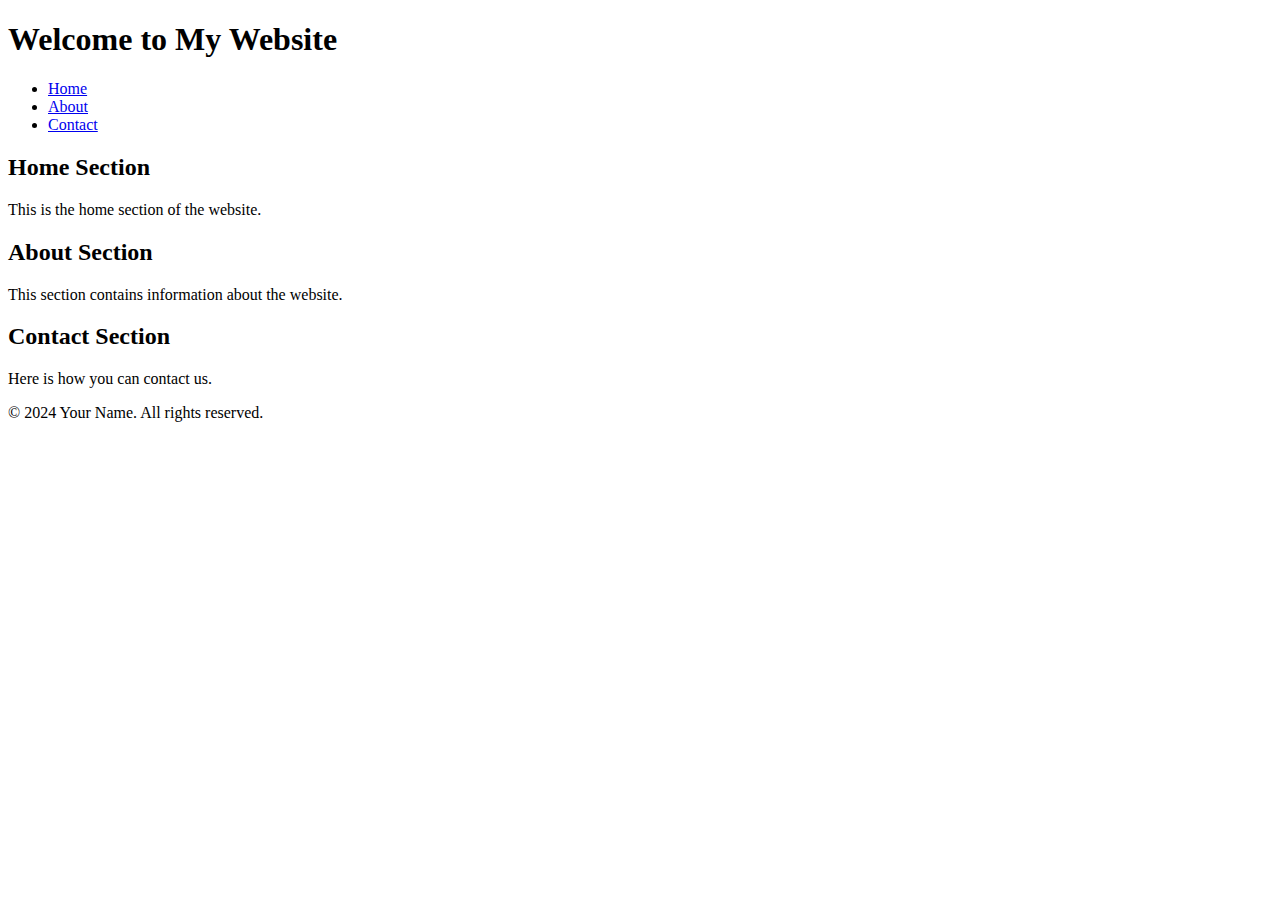
==== index.html @ 4b36ca4b "Update index.html" ====
<!DOCTYPE html>
<html lang="en">
<head>
    <meta charset="UTF-8">
    <meta name="viewport" content="width=device-width, initial-scale=1.0">
    <title>Your Page Title</title>
    <link rel="stylesheet" href="styles.css"> <!-- Link to your CSS file -->
</head>
<body>
    <header>
        <h1>Welcome to My Website</h1>
        <nav>
            <ul>
                <li><a href="#home">Home</a></li>
                <li><a href="#about">About</a></li>
                <li><a href="#contact">Contact</a></li>
            </ul>
        </nav>
    </header>

    <main>
        <section id="home">
            <h2>Home Section</h2>
            <p>This is the home section of the website.</p>
        </section>

        <section id="about">
            <h2>About Section</h2>
            <p>This section contains information about the website.</p>
        </section>

        <section id="contact">
            <h2>Contact Section</h2>
            <p>Here is how you can contact us.</p>
        </section>
    </main>

    <footer>
        <p>&copy; 2024 Your Name. All rights reserved.</p>
    </footer>

    <script src="script.js"></script> <!-- Link to your JavaScript file -->
</body>
</html>
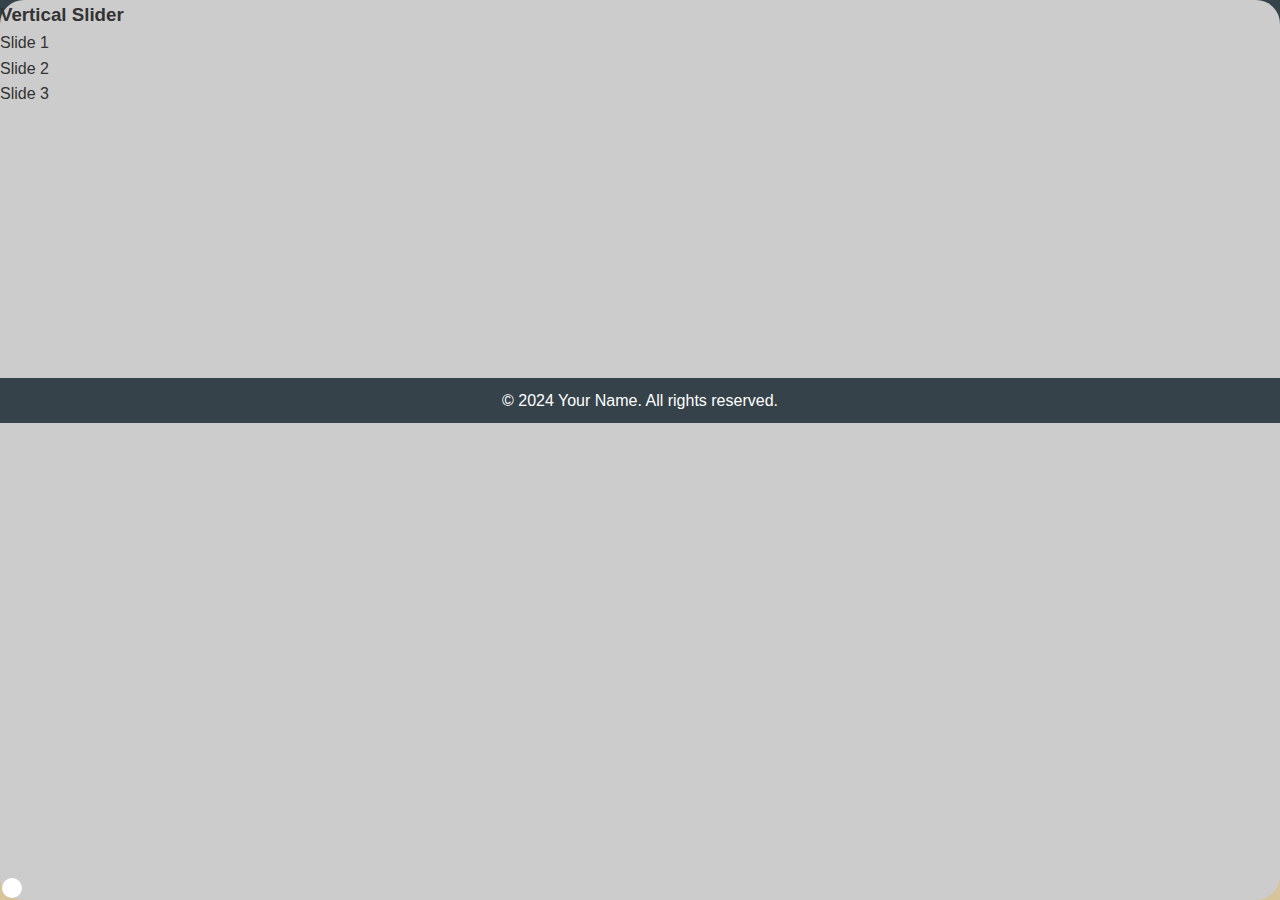
==== commit a8a3e705: "Update index.html" ====
--- a/index.html
+++ b/index.html
@@ -4,7 +4,7 @@
     <meta charset="UTF-8">
     <meta name="viewport" content="width=device-width, initial-scale=1.0">
     <title>Your Page Title</title>
-    <link rel="stylesheet" href="styles.css"> <!-- Link to your CSS file -->
+    <link rel="stylesheet" href="styles.css">
 </head>
 <body>
     <header>
@@ -16,29 +16,38 @@
                 <li><a href="#contact">Contact</a></li>
             </ul>
         </nav>
+        <label class="theme-switch">
+            <input type="checkbox" id="theme-toggle">
+            <span class="slider"></span>
+        </label>
     </header>
 
     <main>
-        <section id="home">
-            <h2>Home Section</h2>
-            <p>This is the home section of the website.</p>
-        </section>
-
-        <section id="about">
-            <h2>About Section</h2>
-            <p>This section contains information about the website.</p>
-        </section>
-
-        <section id="contact">
-            <h2>Contact Section</h2>
-            <p>Here is how you can contact us.</p>
-        </section>
+        <div class="container">
+            <aside class="slider">
+                <!-- Vertical Slider Content -->
+                <h3>Vertical Slider</h3>
+                <div class="slider-content">
+                    <p>Slide 1</p>
+                    <p>Slide 2</p>
+                    <p>Slide 3</p>
+                </div>
+            </aside>
+            <section class="image-gallery">
+                <h2>Image Gallery</h2>
+                <div class="images">
+                    <div class="image-placeholder">Image 1</div>
+                    <div class="image-placeholder">Image 2</div>
+                    <div class="image-placeholder">Image 3</div>
+                </div>
+            </section>
+        </div>
     </main>
 
     <footer>
         <p>&copy; 2024 Your Name. All rights reserved.</p>
     </footer>
 
-    <script src="script.js"></script> <!-- Link to your JavaScript file -->
+    <script src="script.js"></script>
 </body>
 </html>
--- a/styles.css
+++ b/styles.css
@@ -0,0 +1,127 @@
+/* Reset some default browser styles */
+* {
+    margin: 0;
+    padding: 0;
+    box-sizing: border-box;
+}
+
+body {
+    font-family: Arial, sans-serif;
+    line-height: 1.6;
+    background-color: #d8c49b; /* Light brown background */
+    color: #333; /* Text color */
+    transition: background-color 0.3s, color 0.3s;
+}
+
+/* Dark theme styles */
+body.dark-mode {
+    background-color: #7a6a57; /* Darker brown background */
+    color: #f4f4f4; /* Dark theme text color */
+}
+
+header {
+    background: #35424a;
+    color: #ffffff;
+    padding: 20px 0;
+    text-align: center;
+}
+
+nav ul {
+    list-style: none;
+    padding: 0;
+}
+
+nav ul li {
+    display: inline;
+    margin: 0 15px;
+}
+
+nav ul li a {
+    color: #ffffff;
+    text-decoration: none;
+}
+
+/* Main section styles */
+main {
+    padding: 20px;
+}
+
+section {
+    background: #f9e1b2; /* Light yellow background for sections */
+    margin: 20px 0;
+    padding: 20px;
+    border-radius: 8px;
+    box-shadow: 0 2px 5px rgba(0, 0, 0, 0.1);
+    transition: background-color 0.3s, box-shadow 0.3s;
+}
+
+/* Dark theme section styles */
+body.dark-mode section {
+    background: #5a4e3a; /* Darker section background */
+    color: #f4f4f4; /* Dark theme section text color */
+}
+
+/* Footer styles */
+footer {
+    text-align: center;
+    padding: 10px 0;
+    background: #35424a;
+    color: #ffffff;
+    position: relative;
+    bottom: 0;
+    width: 100%;
+}
+
+/* Theme switch styles */
+.theme-switch {
+    display: inline-block;
+    position: relative;
+    width: 50px;
+    height: 24px;
+}
+
+.theme-switch input {
+    opacity: 0;
+    width: 0;
+    height: 0;
+}
+
+.slider {
+    position: absolute;
+    cursor: pointer;
+    top: 0;
+    left: 0;
+    right: 0;
+    bottom: 0;
+    background-color: #ccc;
+    transition: .4s;
+    border-radius: 24px;
+}
+
+.slider:before {
+    position: absolute;
+    content: "";
+    height: 20px;
+    width: 20px;
+    left: 2px;
+    bottom: 2px;
+    background-color: white;
+    border-radius: 50%;
+    transition: .4s;
+}
+
+input:checked + .slider {
+    background-color: #2196F3;
+}
+
+input:checked + .slider:before {
+    transform: translateX(26px);
+}
+
+/* Responsive styles */
+@media (max-width: 600px) {
+    nav ul li {
+        display: block;
+        margin: 10px 0;
+    }
+}
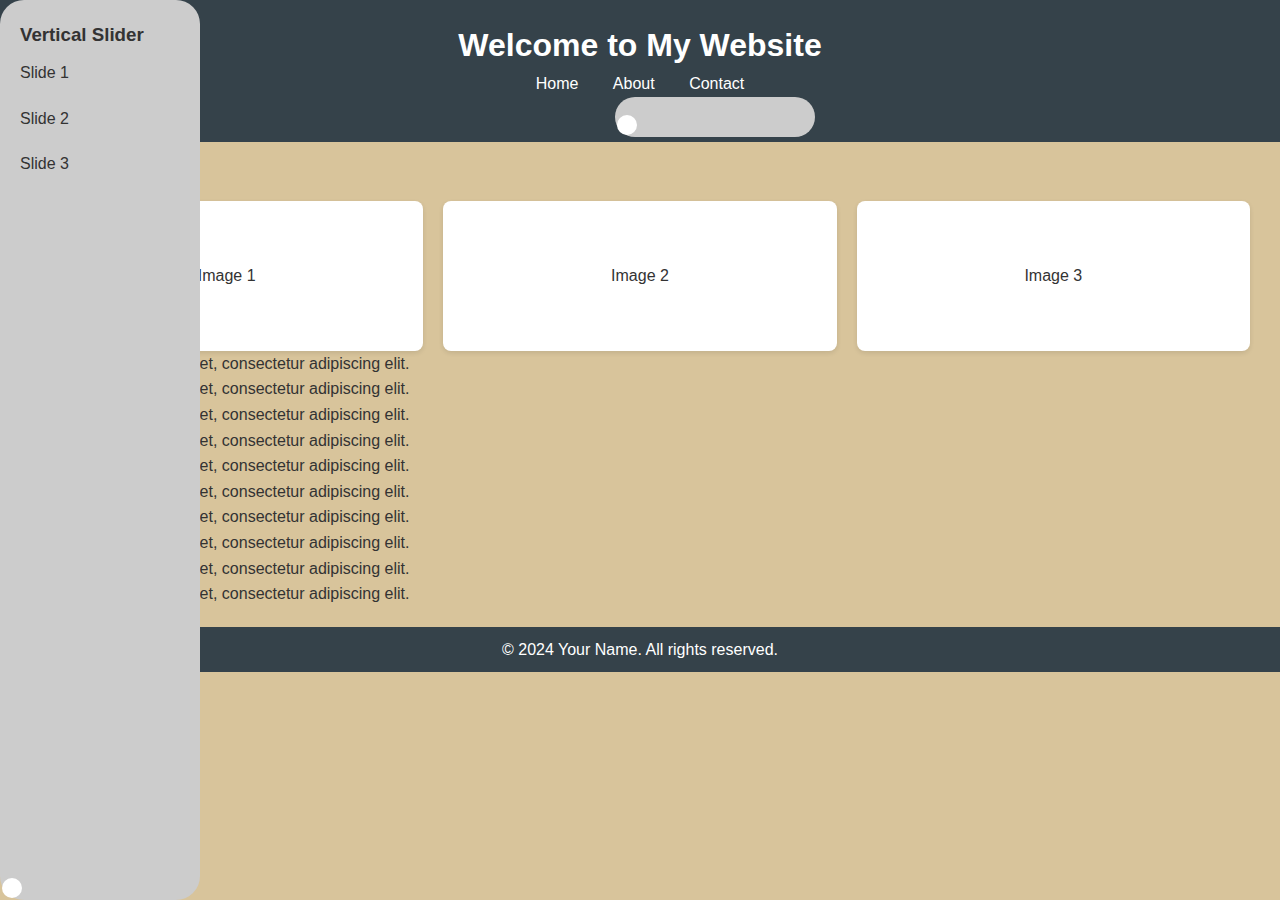
==== commit dfe9e29e: "Update index.html" ====
--- a/index.html
+++ b/index.html
@@ -40,6 +40,19 @@
                     <div class="image-placeholder">Image 2</div>
                     <div class="image-placeholder">Image 3</div>
                 </div>
+                <div class="extra-content">
+                    <!-- Additional content to create scrollable area -->
+                    <p>Lorem ipsum dolor sit amet, consectetur adipiscing elit.</p>
+                    <p>Lorem ipsum dolor sit amet, consectetur adipiscing elit.</p>
+                    <p>Lorem ipsum dolor sit amet, consectetur adipiscing elit.</p>
+                    <p>Lorem ipsum dolor sit amet, consectetur adipiscing elit.</p>
+                    <p>Lorem ipsum dolor sit amet, consectetur adipiscing elit.</p>
+                    <p>Lorem ipsum dolor sit amet, consectetur adipiscing elit.</p>
+                    <p>Lorem ipsum dolor sit amet, consectetur adipiscing elit.</p>
+                    <p>Lorem ipsum dolor sit amet, consectetur adipiscing elit.</p>
+                    <p>Lorem ipsum dolor sit amet, consectetur adipiscing elit.</p>
+                    <p>Lorem ipsum dolor sit amet, consectetur adipiscing elit.</p>
+                </div>
             </section>
         </div>
     </main>
--- a/styles.css
+++ b/styles.css
@@ -13,7 +13,6 @@
     transition: background-color 0.3s, color 0.3s;
 }
 
-/* Dark theme styles */
 body.dark-mode {
     background-color: #7a6a57; /* Darker brown background */
     color: #f4f4f4; /* Dark theme text color */
@@ -41,24 +40,55 @@
     text-decoration: none;
 }
 
-/* Main section styles */
-main {
+/* Main container styles */
+.container {
+    display: flex;
     padding: 20px;
 }
 
-section {
-    background: #f9e1b2; /* Light yellow background for sections */
-    margin: 20px 0;
+/* Vertical slider styles */
+.slider {
+    width: 200px; /* Adjust width as needed */
+    background: #f9e1b2; /* Light yellow */
     padding: 20px;
     border-radius: 8px;
+    margin-right: 20px;
+}
+
+.slider-content {
+    display: flex;
+    flex-direction: column;
+}
+
+.slider-content p {
+    margin: 10px 0;
+}
+
+/* Image gallery styles */
+.image-gallery {
+    flex: 1; /* Allow this section to take remaining space */
+}
+
+.images {
+    display: flex;
+    justify-content: space-between;
+}
+
+.image-placeholder {
+    background: #ffffff; /* White background for images */
+    flex: 1;
+    margin: 0 10px;
+    height: 150px; /* Set height for image placeholders */
+    display: flex;
+    align-items: center;
+    justify-content: center;
+    border-radius: 8px;
     box-shadow: 0 2px 5px rgba(0, 0, 0, 0.1);
-    transition: background-color 0.3s, box-shadow 0.3s;
 }
 
 /* Dark theme section styles */
-body.dark-mode section {
-    background: #5a4e3a; /* Darker section background */
-    color: #f4f4f4; /* Dark theme section text color */
+body.dark-mode .image-placeholder {
+    background: #5a4e3a; /* Darker background for dark mode */
 }
 
 /* Footer styles */
@@ -67,9 +97,6 @@
     padding: 10px 0;
     background: #35424a;
     color: #ffffff;
-    position: relative;
-    bottom: 0;
-    width: 100%;
 }
 
 /* Theme switch styles */
@@ -124,4 +151,13 @@
         display: block;
         margin: 10px 0;
     }
+
+    .container {
+        flex-direction: column;
+    }
+
+    .slider {
+        margin-right: 0;
+        margin-bottom: 20px;
+    }
 }
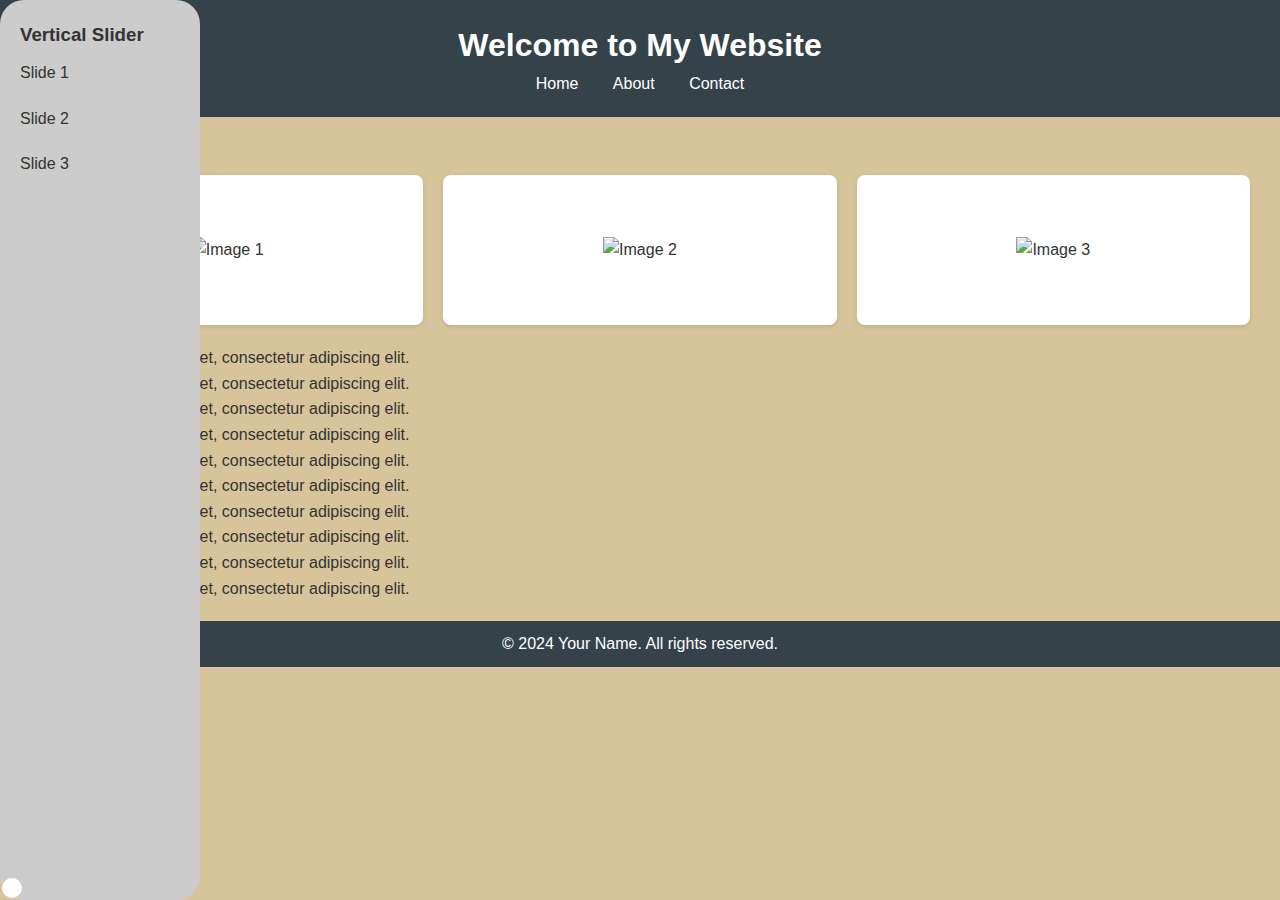
==== commit b6eca64d: "Update index.html" ====
--- a/index.html
+++ b/index.html
@@ -16,16 +16,11 @@
                 <li><a href="#contact">Contact</a></li>
             </ul>
         </nav>
-        <label class="theme-switch">
-            <input type="checkbox" id="theme-toggle">
-            <span class="slider"></span>
-        </label>
     </header>
 
     <main>
         <div class="container">
             <aside class="slider">
-                <!-- Vertical Slider Content -->
                 <h3>Vertical Slider</h3>
                 <div class="slider-content">
                     <p>Slide 1</p>
@@ -36,12 +31,17 @@
             <section class="image-gallery">
                 <h2>Image Gallery</h2>
                 <div class="images">
-                    <div class="image-placeholder">Image 1</div>
-                    <div class="image-placeholder">Image 2</div>
-                    <div class="image-placeholder">Image 3</div>
+                    <div class="image-placeholder">
+                        <img src="image1.jpg" alt="Image 1">
+                    </div>
+                    <div class="image-placeholder">
+                        <img src="image2.jpg" alt="Image 2">
+                    </div>
+                    <div class="image-placeholder">
+                        <img src="image3.jpg" alt="Image 3">
+                    </div>
                 </div>
                 <div class="extra-content">
-                    <!-- Additional content to create scrollable area -->
                     <p>Lorem ipsum dolor sit amet, consectetur adipiscing elit.</p>
                     <p>Lorem ipsum dolor sit amet, consectetur adipiscing elit.</p>
                     <p>Lorem ipsum dolor sit amet, consectetur adipiscing elit.</p>
--- a/styles.css
+++ b/styles.css
@@ -67,6 +67,8 @@
 /* Image gallery styles */
 .image-gallery {
     flex: 1; /* Allow this section to take remaining space */
+    overflow-y: auto; /* Enable vertical scrolling */
+    max-height: calc(100vh - 150px); /* Adjust based on header/footer */
 }
 
 .images {
@@ -89,6 +91,11 @@
 /* Dark theme section styles */
 body.dark-mode .image-placeholder {
     background: #5a4e3a; /* Darker background for dark mode */
+}
+
+/* Extra content styles */
+.extra-content {
+    margin-top: 20px; /* Spacing above additional content */
 }
 
 /* Footer styles */
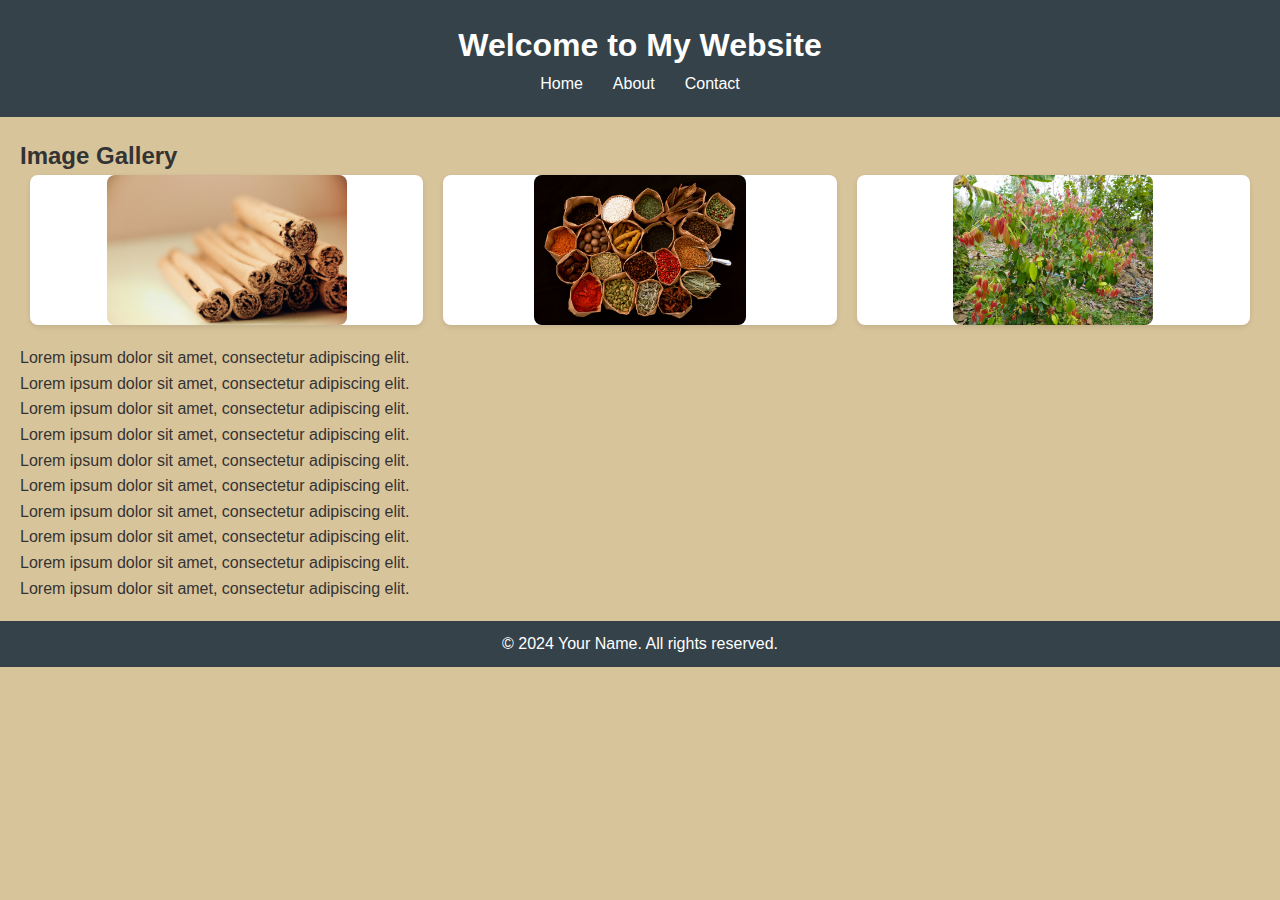
==== commit 8b57343e: "Update index.html" ====
--- a/index.html
+++ b/index.html
@@ -20,14 +20,6 @@
 
     <main>
         <div class="container">
-            <aside class="slider">
-                <h3>Vertical Slider</h3>
-                <div class="slider-content">
-                    <p>Slide 1</p>
-                    <p>Slide 2</p>
-                    <p>Slide 3</p>
-                </div>
-            </aside>
             <section class="image-gallery">
                 <h2>Image Gallery</h2>
                 <div class="images">
--- a/styles.css
+++ b/styles.css
@@ -10,12 +10,6 @@
     line-height: 1.6;
     background-color: #d8c49b; /* Light brown background */
     color: #333; /* Text color */
-    transition: background-color 0.3s, color 0.3s;
-}
-
-body.dark-mode {
-    background-color: #7a6a57; /* Darker brown background */
-    color: #f4f4f4; /* Dark theme text color */
 }
 
 header {
@@ -28,17 +22,19 @@
 nav ul {
     list-style: none;
     padding: 0;
+    display: flex; /* Use flexbox for horizontal layout */
+    justify-content: center; /* Center the items */
 }
 
 nav ul li {
-    display: inline;
-    margin: 0 15px;
+    margin: 0 15px; /* Add spacing between the links */
 }
 
 nav ul li a {
     color: #ffffff;
     text-decoration: none;
 }
+
 
 /* Main container styles */
 .container {
@@ -88,9 +84,10 @@
     box-shadow: 0 2px 5px rgba(0, 0, 0, 0.1);
 }
 
-/* Dark theme section styles */
-body.dark-mode .image-placeholder {
-    background: #5a4e3a; /* Darker background for dark mode */
+.image-placeholder img {
+    max-width: 100%;
+    max-height: 100%;
+    border-radius: 8px; /* Match border radius of the placeholder */
 }
 
 /* Extra content styles */
@@ -104,52 +101,6 @@
     padding: 10px 0;
     background: #35424a;
     color: #ffffff;
-}
-
-/* Theme switch styles */
-.theme-switch {
-    display: inline-block;
-    position: relative;
-    width: 50px;
-    height: 24px;
-}
-
-.theme-switch input {
-    opacity: 0;
-    width: 0;
-    height: 0;
-}
-
-.slider {
-    position: absolute;
-    cursor: pointer;
-    top: 0;
-    left: 0;
-    right: 0;
-    bottom: 0;
-    background-color: #ccc;
-    transition: .4s;
-    border-radius: 24px;
-}
-
-.slider:before {
-    position: absolute;
-    content: "";
-    height: 20px;
-    width: 20px;
-    left: 2px;
-    bottom: 2px;
-    background-color: white;
-    border-radius: 50%;
-    transition: .4s;
-}
-
-input:checked + .slider {
-    background-color: #2196F3;
-}
-
-input:checked + .slider:before {
-    transform: translateX(26px);
 }
 
 /* Responsive styles */
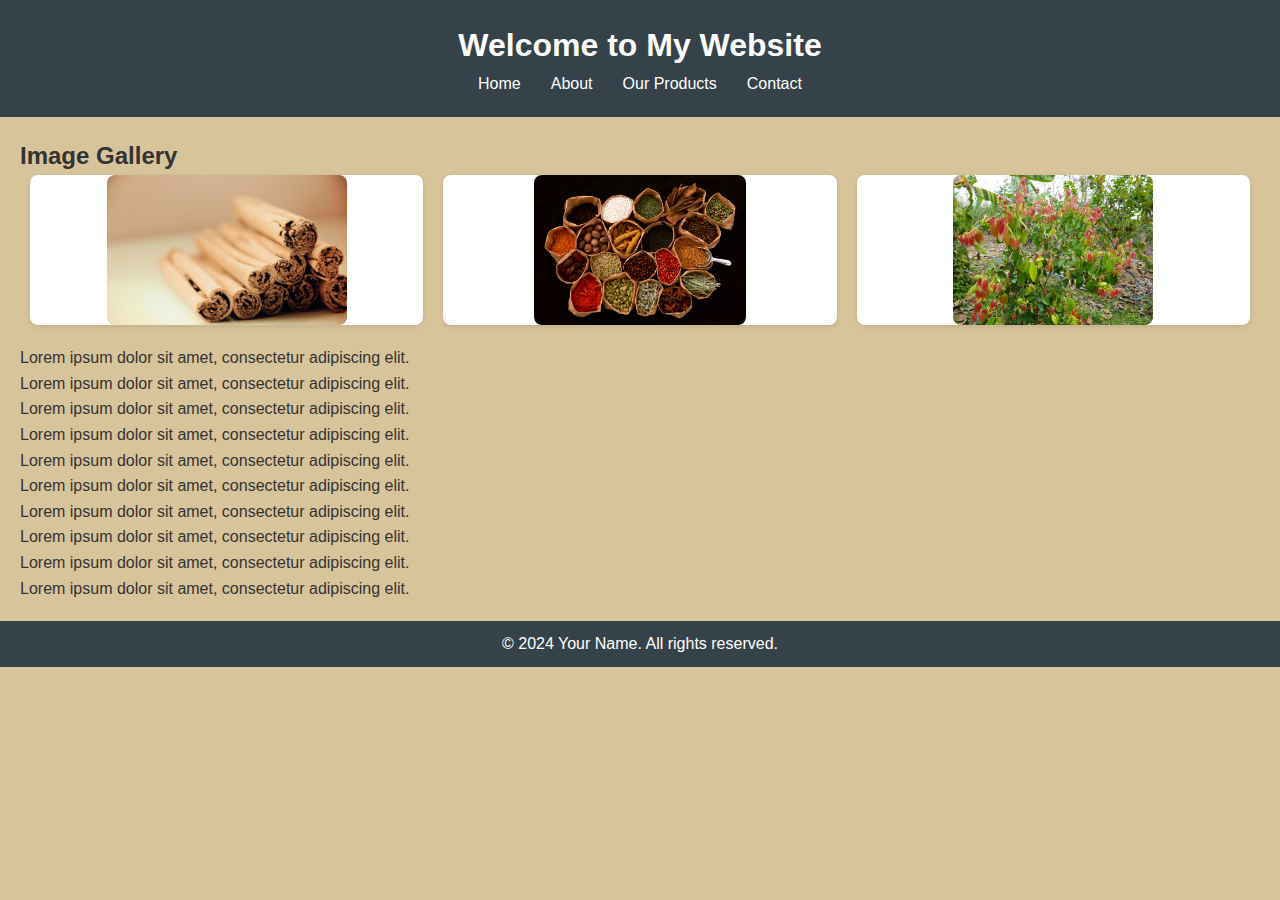
==== commit f17b4a3a: "Update index.html" ====
--- a/index.html
+++ b/index.html
@@ -10,12 +10,14 @@
     <header>
         <h1>Welcome to My Website</h1>
         <nav>
-            <ul>
-                <li><a href="#home">Home</a></li>
-                <li><a href="#about">About</a></li>
-                <li><a href="#contact">Contact</a></li>
-            </ul>
-        </nav>
+    <ul>
+        <li><a href="#home">Home</a></li>
+        <li><a href="#about">About</a></li>
+        <li><a href="#products">Our Products</a></li> <!-- New navigation link -->
+        <li><a href="#contact">Contact</a></li>
+    </ul>
+</nav>
+
     </header>
 
     <main>
--- a/styles.css
+++ b/styles.css
@@ -35,29 +35,9 @@
     text-decoration: none;
 }
 
-
 /* Main container styles */
 .container {
-    display: flex;
     padding: 20px;
-}
-
-/* Vertical slider styles */
-.slider {
-    width: 200px; /* Adjust width as needed */
-    background: #f9e1b2; /* Light yellow */
-    padding: 20px;
-    border-radius: 8px;
-    margin-right: 20px;
-}
-
-.slider-content {
-    display: flex;
-    flex-direction: column;
-}
-
-.slider-content p {
-    margin: 10px 0;
 }
 
 /* Image gallery styles */
@@ -105,17 +85,11 @@
 
 /* Responsive styles */
 @media (max-width: 600px) {
-    nav ul li {
-        display: block;
-        margin: 10px 0;
-    }
-
     .container {
         flex-direction: column;
     }
 
-    .slider {
-        margin-right: 0;
-        margin-bottom: 20px;
+    .image-gallery {
+        margin-top: 20px; /* Spacing for mobile layout */
     }
 }
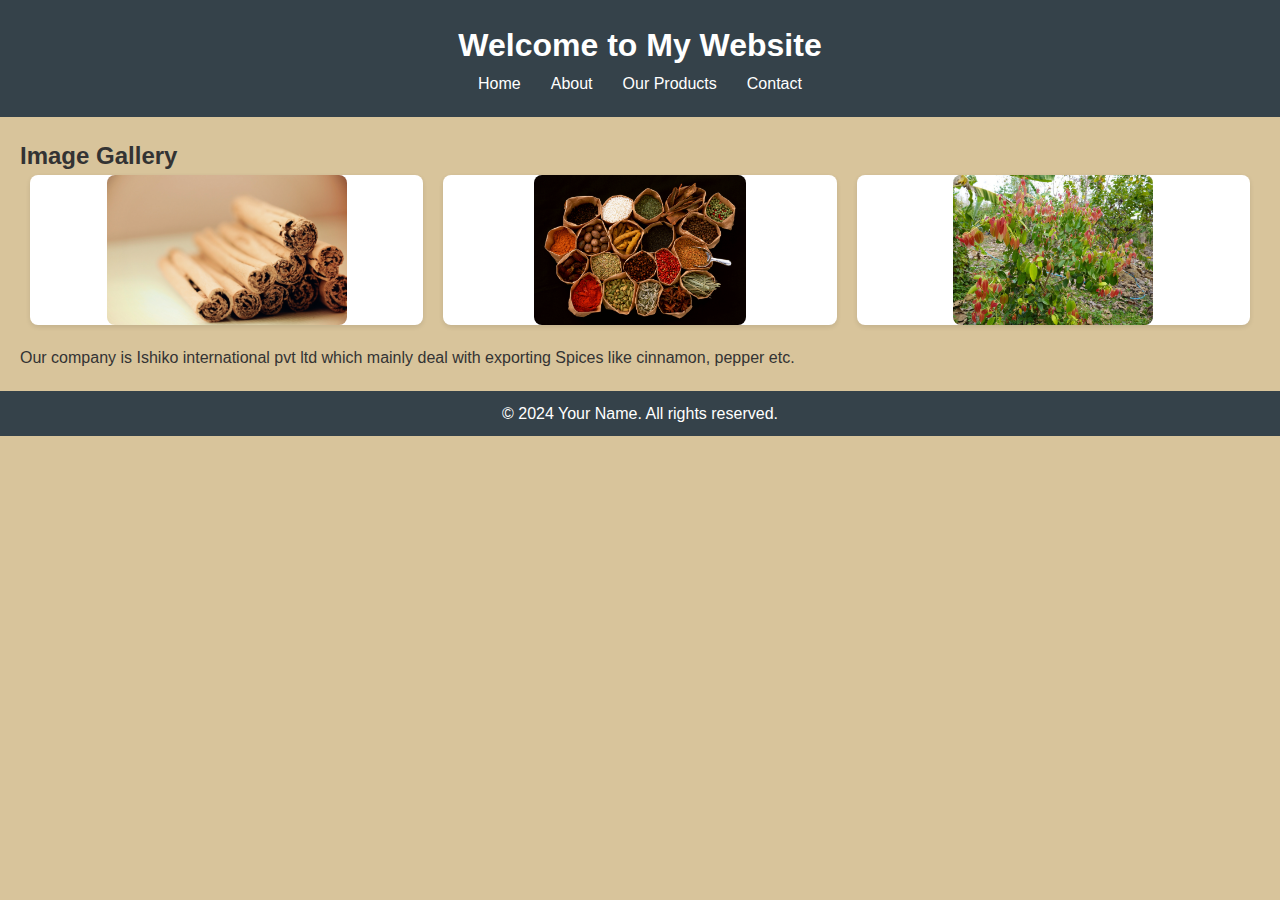
==== commit 7b2bb4eb: "Update index.html" ====
--- a/index.html
+++ b/index.html
@@ -13,7 +13,7 @@
     <ul>
         <li><a href="#home">Home</a></li>
         <li><a href="#about">About</a></li>
-        <li><a href="#products">Our Products</a></li> <!-- New navigation link -->
+        <li><a href="products.html">Our Products</a></li> <!-- New navigation link -->
         <li><a href="#contact">Contact</a></li>
     </ul>
 </nav>
@@ -36,16 +36,7 @@
                     </div>
                 </div>
                 <div class="extra-content">
-                    <p>Lorem ipsum dolor sit amet, consectetur adipiscing elit.</p>
-                    <p>Lorem ipsum dolor sit amet, consectetur adipiscing elit.</p>
-                    <p>Lorem ipsum dolor sit amet, consectetur adipiscing elit.</p>
-                    <p>Lorem ipsum dolor sit amet, consectetur adipiscing elit.</p>
-                    <p>Lorem ipsum dolor sit amet, consectetur adipiscing elit.</p>
-                    <p>Lorem ipsum dolor sit amet, consectetur adipiscing elit.</p>
-                    <p>Lorem ipsum dolor sit amet, consectetur adipiscing elit.</p>
-                    <p>Lorem ipsum dolor sit amet, consectetur adipiscing elit.</p>
-                    <p>Lorem ipsum dolor sit amet, consectetur adipiscing elit.</p>
-                    <p>Lorem ipsum dolor sit amet, consectetur adipiscing elit.</p>
+                    <p>Our company is Ishiko international pvt ltd which mainly deal with exporting Spices like cinnamon, pepper etc.</p>
                 </div>
             </section>
         </div>
--- a/styles.css
+++ b/styles.css
@@ -18,6 +18,11 @@
     padding: 20px 0;
     text-align: center;
 }
+
+.product {
+    margin-bottom: 160px; /* 20 lines of space, assuming line-height is 1.6 */
+}
+
 
 nav ul {
     list-style: none;
